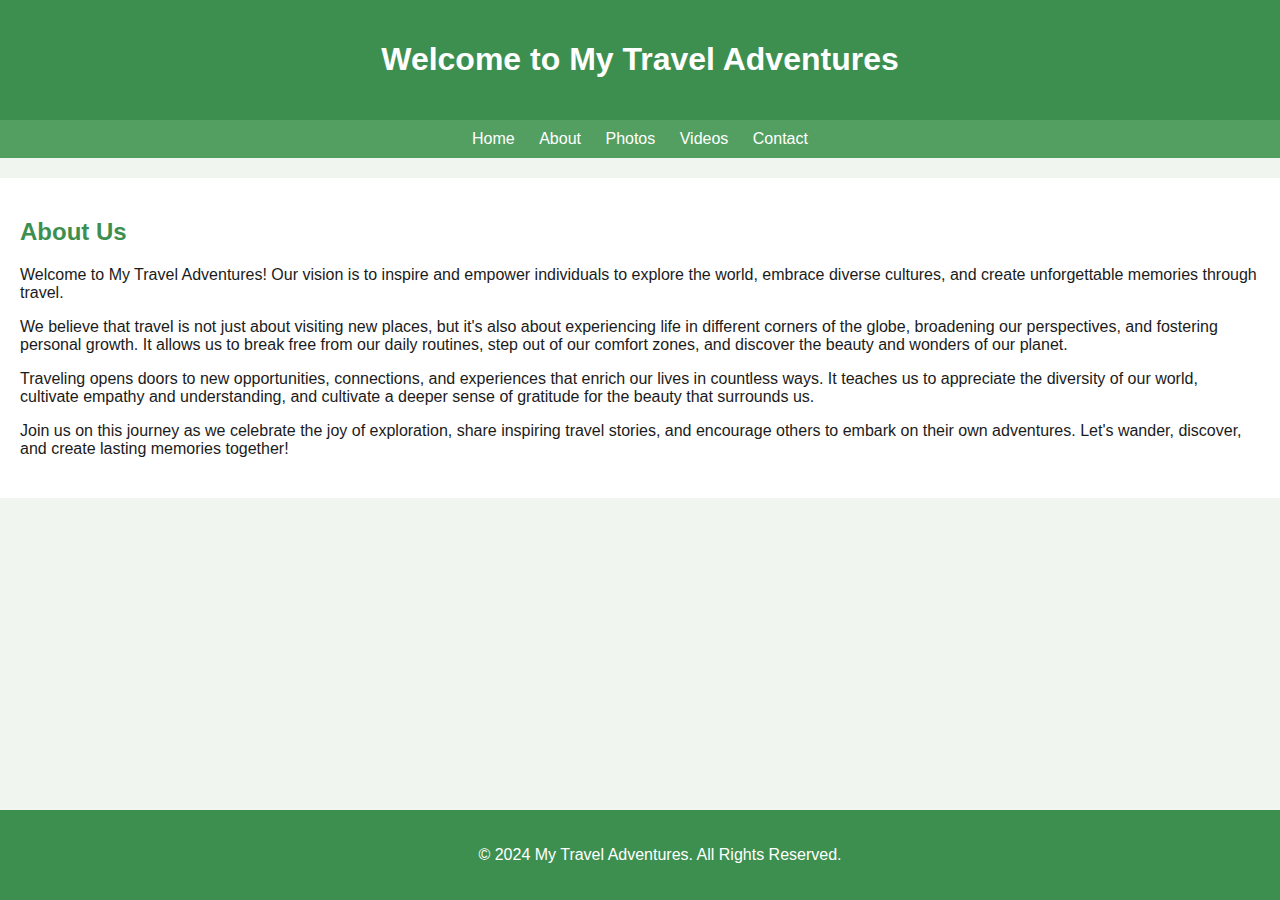
==== about.html @ 80002347 "Add files via upload" ====
<!DOCTYPE html>
<html lang="en">
<head>
    <meta charset="UTF-8">
    <meta name="viewport" content="width=device-width, initial-scale=1.0">
    <title>About Us - My Travel Adventures</title>
    <link rel="stylesheet" href="styles.css">
</head>
<body>
    <header>
        <h1>Welcome to My Travel Adventures</h1>
    </header>
    <nav>
        <a href="index.html">Home</a>
        <a href="about.html">About</a>
        <a href="photos.html">Photos</a>
        <a href="videos.html">Videos</a>
        <a href="#">Contact</a>
    </nav>
    <section id="about">
        <h2>About Us</h2>
        <div class="description">
            <p>
                Welcome to My Travel Adventures! Our vision is to inspire and empower individuals to explore the world, embrace diverse cultures, and create unforgettable memories through travel.
            </p>
            <p>
                We believe that travel is not just about visiting new places, but it's also about experiencing life in different corners of the globe, broadening our perspectives, and fostering personal growth. It allows us to break free from our daily routines, step out of our comfort zones, and discover the beauty and wonders of our planet.
            </p>
            <p>
                Traveling opens doors to new opportunities, connections, and experiences that enrich our lives in countless ways. It teaches us to appreciate the diversity of our world, cultivate empathy and understanding, and cultivate a deeper sense of gratitude for the beauty that surrounds us.
            </p>
            <p>
                Join us on this journey as we celebrate the joy of exploration, share inspiring travel stories, and encourage others to embark on their own adventures. Let's wander, discover, and create lasting memories together!
            </p>
        </div>
        <div class="photos">
            <!-- You can add relevant photos here -->
        </div>
    </section>
    <footer>
        <p>&copy; 2024 My Travel Adventures. All Rights Reserved.</p>
    </footer>
</body>
</html>
---- styles.css ----
/* General styles */
body {
    font-family: 'DM Sans', sans-serif;
    margin: 0;
    padding: 0;
    background-color: #f0f5f0; /* Light green shade for the background */
    color: #1b1b1b; /* Dark green shade for text */
}

/* Styles for header */
header {
    background-color: #3d8f50; /* Dark green shade for header background */
    color: #fff; /* White color for header text */
    padding: 20px;
    text-align: center;
}

/* Styles for navigation */
nav {
    background-color: #539f62; /* Green shade for navigation background */
    color: #fff; /* White color for navigation text */
    text-align: center;
    padding: 10px;
}

nav a {
    text-decoration: none;
    color: #fff;
    padding: 10px;
}

nav a:hover {
    background-color: #68b37d; /* Light green shade on navigation hover */
}

/* Styles for sections */
section {
    padding: 20px;
}
footer ul li a {
    color: #fff; /* White color for social media links */
}

footer ul li a:hover {
    text-decoration: underline;
}
/* Styles for about section */
#about {
    background-color: #fff; /* White background for about section */
    color: #1b1b1b; /* Dark green shade for text in about section */
    margin-top: 20px;
    padding: 20px;
}

#about h2 {
    color: #3d8f50; /* Dark green shade for heading in about section */
}

.description {
    margin-bottom: 20px;
}

/* Styles for footer */
footer {
    background-color: #3d8f50; /* Dark green shade for footer background */
    color: #fff; /* White color for footer text */
    text-align: center;
    padding: 20px;
    position: fixed;
    bottom: 0;
    width: 100%;
}
/* Styles for folder-like shape */
.folder {
    width: 150px;
    height: 100px;
    background-color: #3d8f50; /* Matched with header color */
    margin-bottom: 20px;
    position: relative;
    border-radius: 10px;
    overflow: hidden;
}

.folder-top {
    width: 100%;
    height: 60%;
    background-color: #539f62; /* Matched with navigation color */
}

.folder-bottom {
    width: 100%;
    height: 40%;
    background-color: #539f62; /* Matched with navigation color */
}

.folder a {
    display: block;
    text-align: center;
    margin-top: -20px;
    font-weight: bold;
    color: #fff; /* White color for folder text */
    text-decoration: none;
    position: relative;
    z-index: 1;
}
/* Additional styles for photos */
.photos {
    display: flex;
    flex-wrap: wrap;
    justify-content: center;
    margin-top: 10px;
}

.photos img {
    width: 100px; /* Adjust size as needed */
    height: 100px; /* Adjust size as needed */
    margin: 5px;
    border-radius: 5px;
}
/* Additional styles for social icons */
.social-icons {
    list-style-type: none;
    padding: 100;
    display: flex;
    justify-content: center;
}

.social-icons li {
    margin: 0 15px; /* Adjust spacing between icons */
}

.social-icons li a {
    color: #3d8f50; /* Adjust icon color */
}

.social-icons li a:hover {
    color: #539f62; /* Adjust icon color on hover */
}
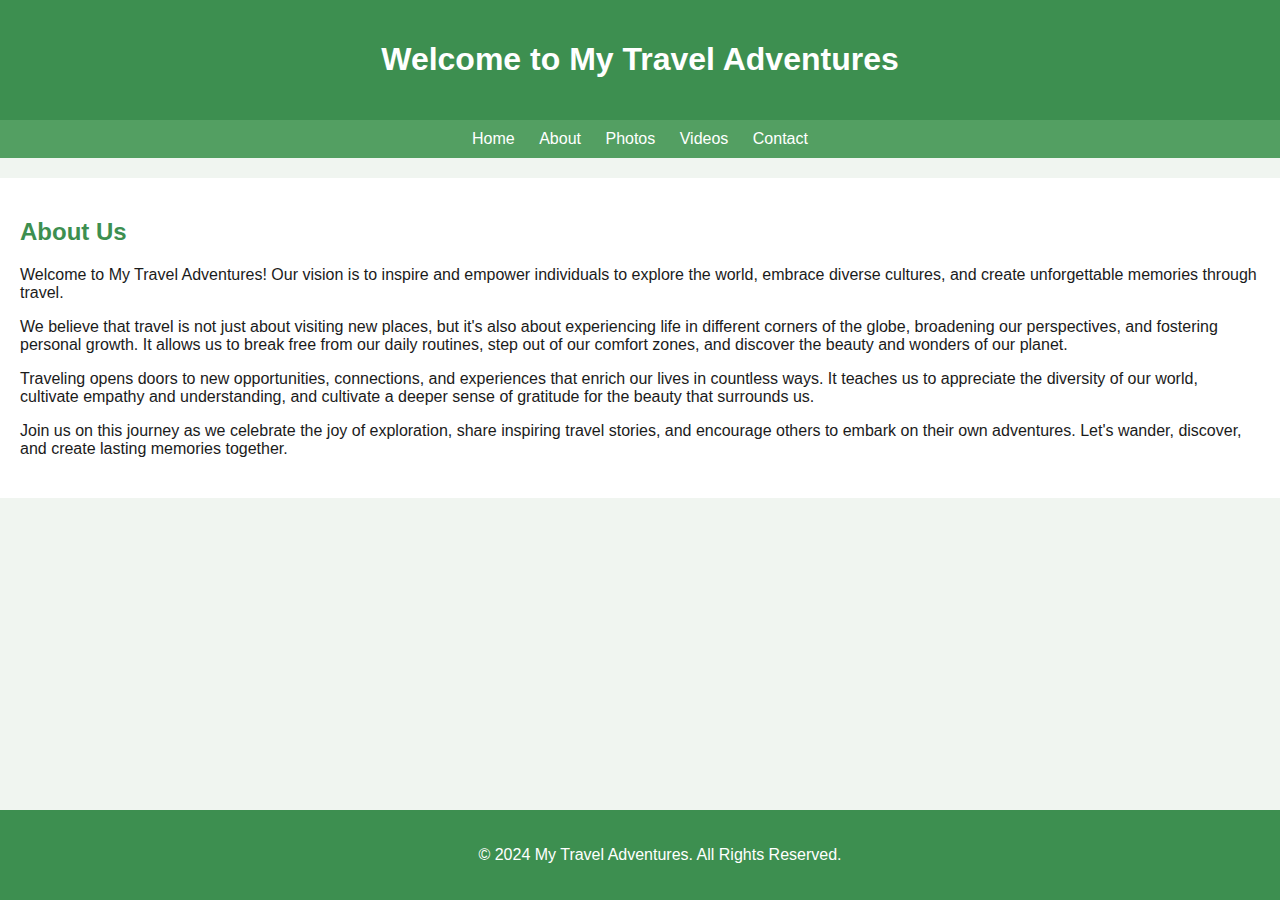
==== commit 2c947e0d: "Update about.html" ====
--- a/about.html
+++ b/about.html
@@ -15,7 +15,7 @@
         <a href="about.html">About</a>
         <a href="photos.html">Photos</a>
         <a href="videos.html">Videos</a>
-        <a href="#">Contact</a>
+         <a href="contact.html">Contact</a>
     </nav>
     <section id="about">
         <h2>About Us</h2>
@@ -30,7 +30,7 @@
                 Traveling opens doors to new opportunities, connections, and experiences that enrich our lives in countless ways. It teaches us to appreciate the diversity of our world, cultivate empathy and understanding, and cultivate a deeper sense of gratitude for the beauty that surrounds us.
             </p>
             <p>
-                Join us on this journey as we celebrate the joy of exploration, share inspiring travel stories, and encourage others to embark on their own adventures. Let's wander, discover, and create lasting memories together!
+                Join us on this journey as we celebrate the joy of exploration, share inspiring travel stories, and encourage others to embark on their own adventures. Let's wander, discover, and create lasting memories together.
             </p>
         </div>
         <div class="photos">
